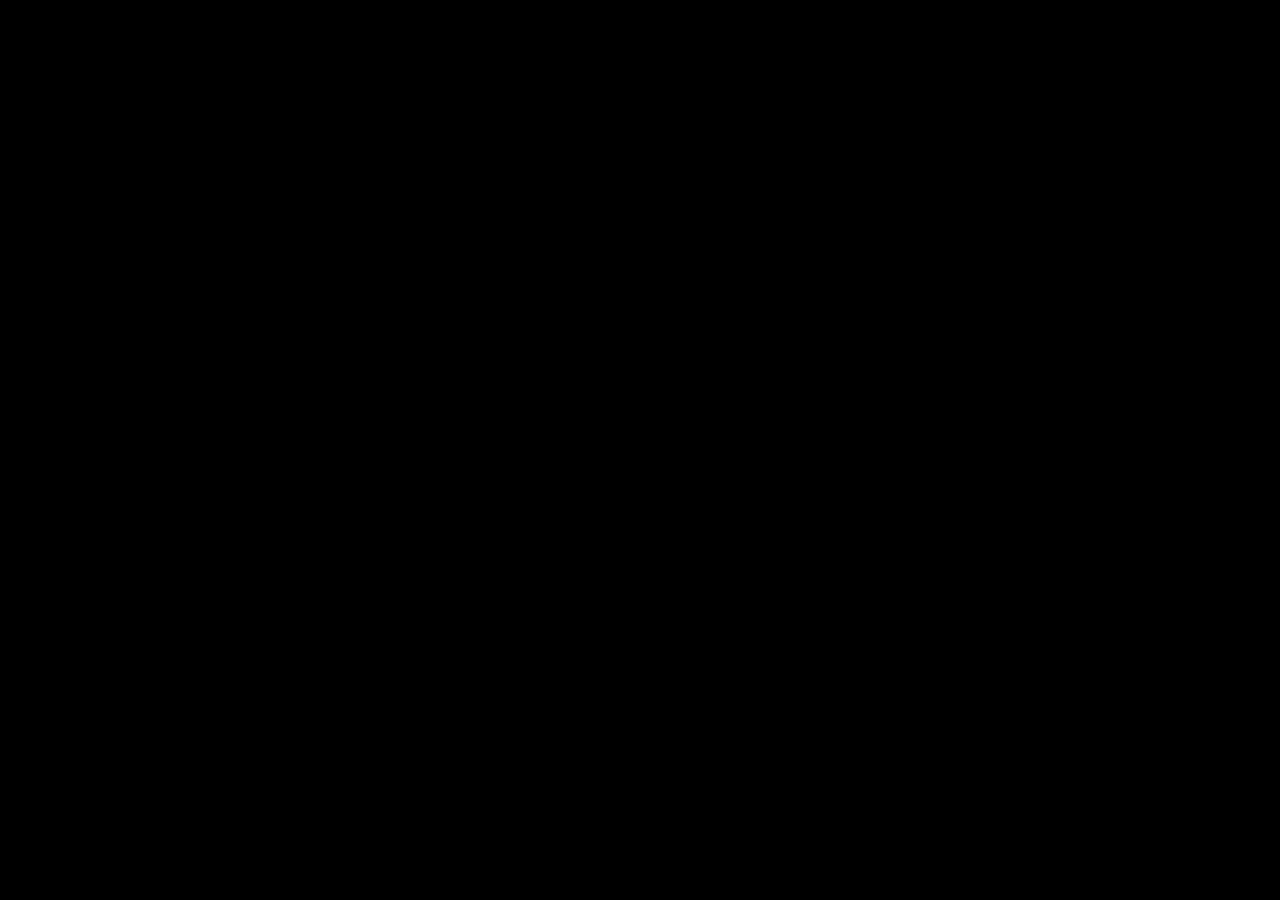
==== oauth-consent.html @ a987d594 "MCP: شکستن آدرس بلند توی صفحهٔ اجازه بدون کلاس جدید Co-Authored-By: Claude Opus 5.5 <noreply@anthrop" ====
<!DOCTYPE html>
<html lang="fa" dir="rtl">
<head>
<meta charset="UTF-8">
<meta name="viewport" content="width=device-width, initial-scale=1.0, viewport-fit=cover">
<title>مدار — اجازه به هوش مصنوعی</title>
<meta name="theme-color" content="#000000">
<meta name="robots" content="noindex">
<link rel="icon" type="image/png" sizes="32x32" href="./favicon-32.png">
<link rel="preconnect" href="https://fonts.googleapis.com">
<link rel="preconnect" href="https://fonts.gstatic.com" crossorigin>
<link href="https://fonts.googleapis.com/css2?family=Vazirmatn:wght@100;300;400;500;700;900&display=swap" rel="stylesheet">
<link rel="stylesheet" href="https://cdnjs.cloudflare.com/ajax/libs/font-awesome/6.4.0/css/all.min.css">
<link rel="stylesheet" href="./ui.css">
<link rel="stylesheet" href="./tailwind.css">
<script src="https://cdn.jsdelivr.net/npm/@supabase/supabase-js@2"></script>
</head>
<body class="text-slate-100 bg-slate-950">
<div id="app"></div>
<script>
/* «اجازه به هوش مصنوعی»: Supabase Auth's OAuth server sends an AI that wants to
   connect to مدار's MCP (supabase/functions/madar-mcp) here with
   ?authorization_id=…. Same origin and client as index.html, so a signed-in
   app means a signed-in page here; otherwise the same login form first. */
const SUPABASE_URL = 'https://byqowlvyupcusjjyxwaf.supabase.co';
const SUPABASE_ANON_KEY = 'eyJhbGciOiJIUzI1NiIsInR5cCI6IkpXVCJ9.eyJpc3MiOiJzdXBhYmFzZSIsInJlZiI6ImJ5cW93bHZ5dXBjdXNqanl4d2FmIiwicm9sZSI6ImFub24iLCJpYXQiOjE3ODc4MzAwMDUsImV4cCI6MjEwMzQwNjAwNX0.T2miyC7NU5u0bkyxA4JKtXML9RSiqeTzk-OAqvx59QM';
const sb = window.supabase.createClient(SUPABASE_URL, SUPABASE_ANON_KEY);
const authId = new URLSearchParams(location.search).get('authorization_id');
const app = document.getElementById('app');
const esc = s => String(s ?? '').replace(/[&<>"']/g, c => ({ '&':'&amp;', '<':'&lt;', '>':'&gt;', '"':'&quot;', "'":'&#39;' }[c]));
const fa = (n, c = '') => `<i class="fa-solid fa-${n} ${c}"></i>`;
const inputCls = 'w-full bg-slate-900 border border-slate-800 rounded-2xl p-4 text-sm text-slate-200 focus:ring-2 focus:ring-indigo-500/20 focus:border-indigo-500/50 focus:outline-none transition-all placeholder:text-slate-600';
const label = t => `<label class="text-[10px] font-black text-slate-600 tracking-widest">${t}</label>`;

function shell(inner){
  app.innerHTML = `
    <div class="min-h-screen flex items-center justify-center p-4">
      <div class="w-full max-w-sm bg-slate-950 border border-slate-800 rounded-3xl p-8 space-y-6 shadow-2xl">
        <div class="flex items-center gap-3">
          <div class="w-10 h-10 bg-indigo-600 rounded-xl flex items-center justify-center text-white shadow-lg shadow-indigo-900/20">${fa('circle-notch', 'text-xl')}</div>
          <div>
            <span class="text-2xl font-black text-white tracking-tight">مَدار</span>
            <p class="text-[10px] text-slate-500 font-medium">وصل کردن هوش مصنوعی</p>
          </div>
        </div>
        ${inner}
      </div>
    </div>`;
}
function message(text, icon = 'circle-exclamation'){
  shell(`<div class="bg-slate-900 border border-slate-800 rounded-2xl p-4 text-sm text-slate-300 flex items-center gap-3">${fa(icon, 'text-indigo-400')}<span>${text}</span></div>`);
}

function renderLogin(){
  shell(`
    <form class="space-y-6" onsubmit="submitLogin(event)">
      <p class="text-[11px] text-slate-500 font-medium">اول با حساب مدار وارد شو.</p>
      <div class="space-y-1.5">${label('ایمیل')}<input id="loginEmail" type="email" autocomplete="username" autocapitalize="none" autocorrect="off" spellcheck="false" required dir="ltr" class="${inputCls}"></div>
      <div class="space-y-1.5">${label('رمز عبور')}<input id="loginPassword" type="password" autocomplete="current-password" required dir="ltr" class="${inputCls}"></div>
      <button type="submit" id="loginSubmit" class="w-full py-4 bg-indigo-600 hover:bg-indigo-500 text-white rounded-2xl font-black shadow-lg shadow-indigo-900/40 transition-all disabled:opacity-50">ورود</button>
      <div class="text-[11px] font-bold text-rose-400 min-h-[1em]" id="loginError" role="alert"></div>
    </form>`);
}
async function submitLogin(e){
  e.preventDefault();
  const btn = document.getElementById('loginSubmit');
  const errEl = document.getElementById('loginError');
  btn.disabled = true; errEl.textContent = '';
  const { error } = await sb.auth.signInWithPassword({
    email: document.getElementById('loginEmail').value.replace(/[\s​-‏‪-‮⁦-⁩﻿]/g, '').toLowerCase(),
    password: document.getElementById('loginPassword').value,
  });
  if(error){
    btn.disabled = false;
    errEl.textContent = /invalid/i.test(error.message) ? 'ایمیل یا رمز عبور درست نیست.' : 'ورود انجام نشد — اینترنتت رو چک کن و دوباره امتحان کن.';
    return;
  }
  loadRequest();
}

async function loadRequest(){
  const { data:{ session } } = await sb.auth.getSession();
  if(!session) return renderLogin();
  const { data, error } = await sb.auth.oauth.getAuthorizationDetails(authId);
  if(error || !data) return message('این درخواست پیدا نشد یا منقضی شده. از خود هوش مصنوعی دوباره «وصل شو» رو بزن.');
  // already approved before → straight back to the AI
  if(!data.authorization_id && data.redirect_url){ location.href = data.redirect_url; return; }
  const name = data.client?.name || data.client?.client_name || 'یه برنامه';
  // the name is chosen by whoever registered the client; the return address is what really says who gets access
  // shown as the parsed host only (no userinfo/path, bidi and zero-width marks stripped) so it can't be dressed up
  let host = '';
  try{
    const u = new URL(data.redirect_uri || data.client?.redirect_uris?.[0] || '');
    if(u.protocol === 'https:' && !u.username && !u.password) host = u.host.replace(/[​-‏‪-‮⁦-⁩﻿]/g, '');
  }catch(_e){}
  const can = [
    ['eye', 'کارها، ایده‌ها، خریدها و بقیه‌ی بخش‌ها رو ببینه'],
    ['pen', 'کار تازه بسازه، برنامه‌ریزی کنه و تیک بزنه'],
    ['trash-can', 'چیزی رو پاک کنه (تا ۳۰ روز برمی‌گرده)'],
  ];
  shell(`
    <div class="space-y-1.5">
      ${label('درخواست دسترسی')}
      <div class="bg-slate-900 border border-slate-800 rounded-2xl p-4">
        <div class="text-lg font-black text-white" dir="auto">${esc(name)}</div>
        ${host
          ? `<div class="text-[11px] text-slate-500 font-medium" style="word-break:break-all" dir="ltr" title="${esc(host)}">${esc(host)}</div>`
          : `<div class="text-[11px] font-bold text-rose-400">آدرس برگشتش معتبر نیست — اجازه نده.</div>`}
      </div>
    </div>
    <div class="space-y-1.5">
      ${label('با حساب ' + esc(session.user.email) + ' می‌تونه')}
      <div class="space-y-2">
        ${can.map(([i, t]) => `<div class="flex items-center gap-3 text-sm text-slate-300"><span class="w-8 h-8 bg-indigo-600/10 text-indigo-400 rounded-xl flex items-center justify-center shrink-0">${fa(i, 'text-xs')}</span>${t}</div>`).join('')}
      </div>
    </div>
    <div class="flex gap-3">
      <button type="button" id="approveBtn" onclick="decide(true)" class="flex-1 py-4 bg-indigo-600 hover:bg-indigo-500 text-white rounded-2xl font-black shadow-lg shadow-indigo-900/40 transition-all disabled:opacity-50">اجازه بده</button>
      <button type="button" id="denyBtn" onclick="decide(false)" class="flex-1 py-4 bg-slate-900 border border-slate-800 hover:bg-slate-800 text-slate-300 rounded-2xl font-black transition-all disabled:opacity-50">نه</button>
    </div>
    <div class="text-[11px] font-bold text-rose-400 min-h-[1em]" id="decideError" role="alert"></div>`);
}
async function decide(ok){
  document.getElementById('approveBtn').disabled = true;
  document.getElementById('denyBtn').disabled = true;
  const { data, error } = ok
    ? await sb.auth.oauth.approveAuthorization(authId)
    : await sb.auth.oauth.denyAuthorization(authId);
  if(error){
    document.getElementById('decideError').textContent = 'نشد — دوباره امتحان کن.';
    document.getElementById('approveBtn').disabled = false;
    document.getElementById('denyBtn').disabled = false;
    return;
  }
  message(ok ? 'وصل شد. برگرد به هوش مصنوعی…' : 'رد شد.', ok ? 'circle-check' : 'circle-xmark');
  location.href = data.redirect_url;
}

// GitHub Pages can't send frame-ancestors / X-Frame-Options, so refuse to run inside a frame (clickjacking)
if(window.top !== window.self) document.body.innerHTML = '';
else if(!authId) message('این صفحه رو خود هوش مصنوعی موقع وصل شدن باز می‌کنه.', 'plug');
else loadRequest();
</script>
</body>
</html>
---- ui.css ----
/* Rules the UX Pilot screens define in their own <style> blocks, plus print and
   touch handling. Everything else comes from tailwind.css (see tailwind-build.html). */
body { font-family: 'Vazirmatn', sans-serif; background-color: #000; -webkit-tap-highlight-color: transparent; }
/* real titles can be one long unbroken word (a URL, an English term); let them wrap instead of widening the page */
#app :is(h1, h2, h3, h4, p) { overflow-wrap: anywhere; }
.custom-scrollbar::-webkit-scrollbar { width: 4px; }
.custom-scrollbar::-webkit-scrollbar-track { background: transparent; }
.custom-scrollbar::-webkit-scrollbar-thumb { background: #26262a; border-radius: 10px; }
.no-scrollbar::-webkit-scrollbar { display: none; }
.no-scrollbar { scrollbar-width: none; }
.bg-dark-surface { background-color: #0e0e10; }
.bg-dark-card { background-color: #1c1c1f; }
.border-dark { border-color: #404046; }
input[type="number"]::-webkit-inner-spin-button, input[type="number"]::-webkit-outer-spin-button { -webkit-appearance: none; margin: 0; }

/* hover-revealed row actions (each reference page names its own pair) */
.task-item:hover .task-actions, .repair-item:hover .repair-actions, .purchase-item:hover .purchase-actions,
.sub-card:hover .sub-actions, .idea-card:hover .idea-actions, .prompt-card:hover .prompt-actions,
.win-card:hover .win-actions, .care-item:hover .care-actions, .archive-item:hover .archive-actions,
.task-item:focus-within .task-actions, .repair-item:focus-within .repair-actions, .purchase-item:focus-within .purchase-actions,
.sub-card:focus-within .sub-actions, .idea-card:focus-within .idea-actions, .prompt-card:focus-within .prompt-actions,
.win-card:focus-within .win-actions, .care-item:focus-within .care-actions, .archive-item:focus-within .archive-actions { opacity: 1; }
/* a touch screen has no hover, so those actions are simply always there */
@media (hover: none) {
  .task-actions, .repair-actions, .purchase-actions, .sub-actions, .idea-actions, .prompt-actions,
  .win-actions, .care-actions, .archive-actions, .reveal { opacity: 1 !important; }
}

/* تسک‌ها (desktop) */
.task-list-item.active { background-color: rgba(142, 16, 28, 0.12); border-right: 4px solid #8e101c; }
/* تقویم (desktop) */
.calendar-grid { display: grid; grid-template-columns: repeat(7, 1fr); }
.calendar-day { min-height: 120px; border-bottom: 1px solid #26262a; border-left: 1px solid #26262a; padding: 12px; transition: all 0.2s; background-color: #000; position: relative; }
.calendar-day.out-month { opacity: .55; }
.calendar-day:hover { background-color: #0e0e10; }
.calendar-day.active { background-color: rgba(142, 16, 28, 0.12); box-shadow: inset 0 0 0 1px #bc1c28; z-index: 10; }
.task-dot { width: 4px; height: 4px; border-radius: 99px; }
/* switches (settings, mother) */
.switch-on { background-color: #8e101c; }
.switch-on-rose { background-color: #f43f5e; }
.switch-off { background-color: #404046; }
/* phone */
.active-tab { color: #f06868; }
.pill-active { background-color: rgba(142, 16, 28, 0.25); color: #f06868; border-color: rgba(188, 28, 40, 0.4); }
.tab-active { color: #f06868; border-bottom: 2px solid #bc1c28; }
/* #app so a page's own p-4 / px-4 (tailwind.css loads after this file) can't
   shrink the room kept under the 80px tab bar and hide the last row behind it */
#app .safe-area-bottom { padding-bottom: calc(env(safe-area-inset-bottom) + 104px); }
#app .safe-area-bottom-sm { padding-bottom: calc(env(safe-area-inset-bottom) + 20px); }
.pb-safe { padding-bottom: env(safe-area-inset-bottom); }
.prompt-card:active { transform: scale(0.98); }
.pick-chip.on { color: #f69694; background-color: rgb(188 28 40 / 0.2); border-color: rgb(188 28 40 / 0.2); }
.dragging { opacity: .4; }
/* «بخش‌ها» sheet: sits just above the tab bar; the list shows two rows (six
   tabs) and scrolls for the rest — taller while rearranging */
.tab-sheet { bottom: calc(env(safe-area-inset-bottom) + 100px); }
.tab-sheet-enter { animation: tab-sheet-in .18s ease-out; }
.tab-tile { height: 76px; }
.tab-sheet-list { max-height: calc(76px * 2 + 8px); }
.tab-sheet-list--edit { max-height: calc(76px * 3 + 16px); }
@keyframes tab-sheet-in { from { opacity: 0; transform: translateY(12px); } to { opacity: 1; transform: none; } }
/* خوانایی (تم سیاه و زرشکی). نوشتهٔ ریز طرح مرجع روی نمایشگر واقعی خونده نمی‌شه،
   پس اندازه‌ها یه پله بالاتر میان. #app از tailwind.css که بعد از این فایل لود می‌شه
   جلو می‌زنه. */
@media (max-width: 1199.98px) {
  #app .text-\[8px\] { font-size: 11.5px; }
  #app .text-\[9px\] { font-size: 12.5px; }
  #app .text-\[10px\] { font-size: 13px; }
  #app .text-\[11px\] { font-size: 14px; }
  #app .text-xs { font-size: 14.5px; line-height: 1.4rem; }
  #app .text-sm { font-size: 15.5px; line-height: 1.5rem; }
  #app .text-base { font-size: 16.5px; }
  #app .text-lg { font-size: 20px; }
  #app .text-xl { font-size: 21.5px; }
}
@media (min-width: 1200px) {
  #app .text-\[8px\] { font-size: 11px; }
  #app .text-\[9px\] { font-size: 12px; }
  #app .text-\[10px\] { font-size: 12.5px; }
  #app .text-\[11px\] { font-size: 13px; }
  #app .text-xs { font-size: 13.5px; line-height: 1.3rem; }
  #app .text-sm { font-size: 14.5px; line-height: 1.4rem; }
}
/* حروف فارسی با فاصله‌گذاری از هم می‌شکنن */
#app .tracking-widest, #app .tracking-wider, #app .tracking-wide { letter-spacing: 0; }
/* وزن ۹۰۰ توی نوشتهٔ ریز چشمه‌های حروف رو پر می‌کنه */
#app .font-black.text-\[8px\], #app .font-black.text-\[9px\], #app .font-black.text-\[10px\],
#app .font-black.text-\[11px\], #app .font-black.text-xs { font-weight: 700; }
/* ردیف‌های کم‌رنگ (انجام‌شده، قفسه) هنوز باید خونده بشن */
#app .opacity-70 { opacity: .92; }
#app .opacity-60 { opacity: .92; }
#app .opacity-50 { opacity: .88; }
#app .opacity-40 { opacity: .8; }
/* رنگ تگ‌ها رو کاربر انتخاب کرده؛ تیره‌هاش روی سیاه هم باید دیده بشن */
#app span[style^="color:"] { filter: brightness(1.25) saturate(1.15); }

/* the print sheet is invisible on screen; only it is printed */
.print-sheet { display: none; }
@media print {
  body { background: #fff !important; overflow: visible !important; }
  #app > *:not(.print-sheet) { display: none !important; }
  .print-sheet { display: block !important; color: #000; background: #fff; font-family: 'Vazirmatn', sans-serif; padding: 0; }
  .print-sheet h1 { font-size: 20px; font-weight: 700; margin-bottom: 4px; }
  .print-sheet .print-date { font-size: 13px; color: #333; margin-bottom: 20px; }
  .print-task { display: flex; align-items: flex-start; gap: 10px; padding: 10px 0; border-bottom: 1px solid #ccc; break-inside: avoid; }
  .print-checkbox { width: 16px; height: 16px; border: 2px solid #000; flex-shrink: 0; margin-top: 3px; }
  .print-checkbox.small { width: 12px; height: 12px; border-width: 1.5px; }
  .print-checkbox.checked { background: #000; }
  .print-task-title { font-size: 15px; font-weight: 700; color: #000; }
  .print-task-title.done { text-decoration: line-through; color: #666; }
  .print-task-meta { font-size: 12px; color: #444; margin-top: 4px; }
  .print-subtasks { margin-top: 6px; }
  .print-subtask { display: flex; align-items: center; gap: 6px; font-size: 12.5px; color: #222; margin-top: 4px; }
}
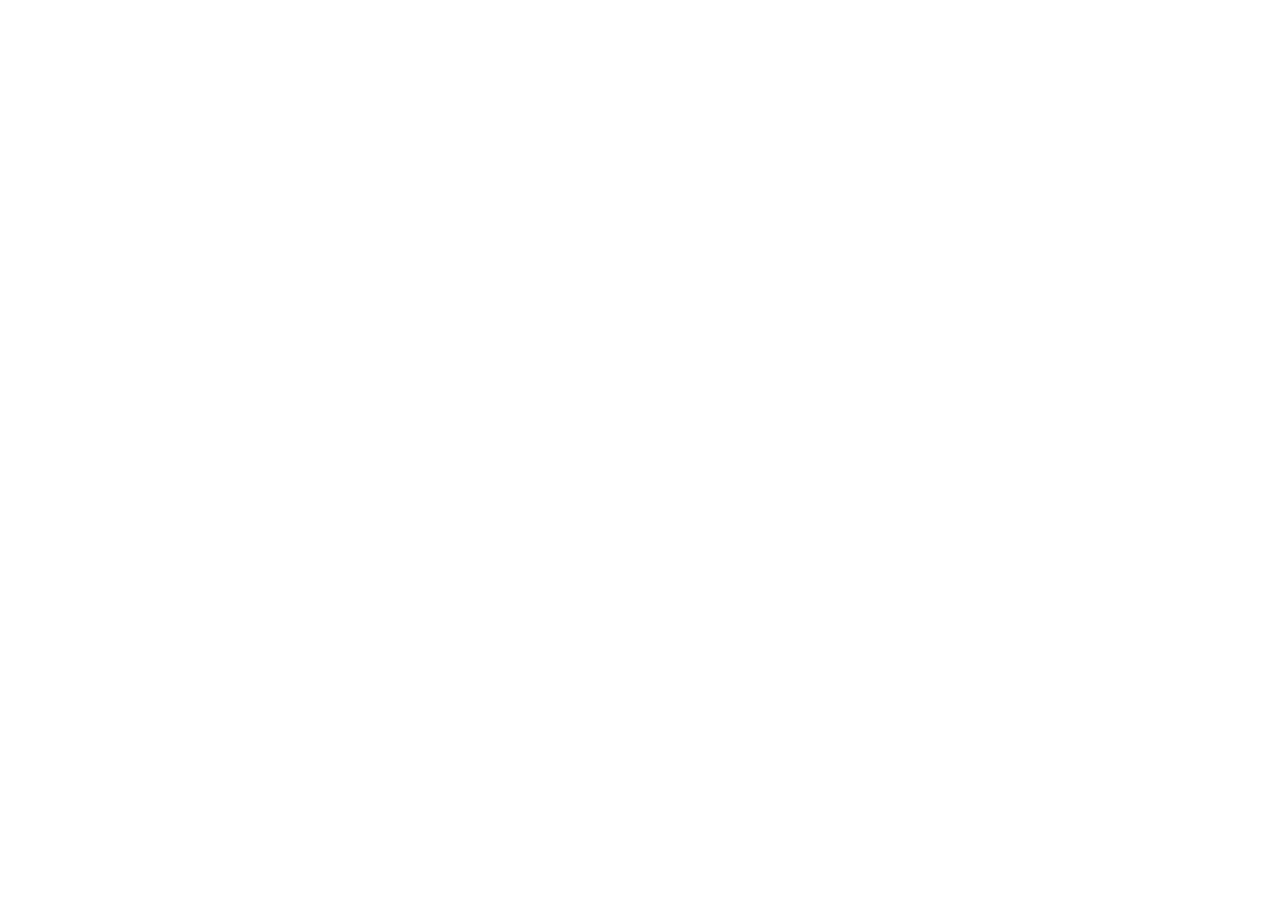
==== commit 7f6227bc: "هوشاور: «لنگر صبح» و «یه تمرین انگلیسی» کنار گذاشته شدن؛ داده‌ها می‌مونن کارت، قفل اول روز، پنجرهٔ ب" ====
--- a/oauth-consent.html
+++ b/oauth-consent.html
@@ -13,7 +13,8 @@
 <link rel="stylesheet" href="https://cdnjs.cloudflare.com/ajax/libs/font-awesome/6.4.0/css/all.min.css">
 <link rel="stylesheet" href="./ui.css">
 <link rel="stylesheet" href="./tailwind.css">
-<script src="https://cdn.jsdelivr.net/npm/@supabase/supabase-js@2"></script>
+<!-- pinned + integrity: this page hands out access to the whole account, so a changed CDN file must not run here -->
+<script src="https://cdn.jsdelivr.net/npm/@supabase/supabase-js@2.119.0/dist/umd/supabase.min.js" integrity="sha384-gnyZit14c5lnGcarmA166QQjjJXpucw25ogZXuwH3HxxY904zHkBqmxVpelsPorb" crossorigin="anonymous"></script>
 </head>
 <body class="text-slate-100 bg-slate-950">
 <div id="app"></div>
@@ -21,7 +22,8 @@
 /* «اجازه به هوش مصنوعی»: Supabase Auth's OAuth server sends an AI that wants to
    connect to مدار's MCP (supabase/functions/madar-mcp) here with
    ?authorization_id=…. Same origin and client as index.html, so a signed-in
-   app means a signed-in page here; otherwise the same login form first. */
+   app means a signed-in page here; otherwise the same login form first.
+   Opened without authorization_id it lists the connected AIs, each with «قطع کن». */
 const SUPABASE_URL = 'https://byqowlvyupcusjjyxwaf.supabase.co';
 const SUPABASE_ANON_KEY = 'eyJhbGciOiJIUzI1NiIsInR5cCI6IkpXVCJ9.eyJpc3MiOiJzdXBhYmFzZSIsInJlZiI6ImJ5cW93bHZ5dXBjdXNqanl4d2FmIiwicm9sZSI6ImFub24iLCJpYXQiOjE3ODc4MzAwMDUsImV4cCI6MjEwMzQwNjAwNX0.T2miyC7NU5u0bkyxA4JKtXML9RSiqeTzk-OAqvx59QM';
 const sb = window.supabase.createClient(SUPABASE_URL, SUPABASE_ANON_KEY);
@@ -75,8 +77,123 @@
     errEl.textContent = /invalid/i.test(error.message) ? 'ایمیل یا رمز عبور درست نیست.' : 'ورود انجام نشد — اینترنتت رو چک کن و دوباره امتحان کن.';
     return;
   }
-  loadRequest();
-}
+  start();
+}
+
+// return addresses of the AI services the user actually uses; anything else gets a red warning
+const KNOWN_HOSTS = ['claude.ai', 'claude.com', 'gemini.google.com', 'chatgpt.com', 'chat.openai.com'];
+const LOOPBACK = ['localhost', '127.0.0.1', '[::1]'];
+const BIDI = /[​-‏‪-‮⁦-⁩﻿]/g;
+/* the redirect URI → { name: hostname to show, known }. https only, except the
+   loopback callbacks desktop/CLI clients use; userinfo or an unparsable URI → null. */
+function returnHost(uri){
+  let u;
+  try{ u = new URL(uri); }catch(_e){ return null; }
+  if(u.username || u.password) return null;
+  const h = u.hostname.replace(/\.$/, '').toLowerCase();
+  // a program on this computer (desktop/CLI tools): not one of the known services, so it gets its own notice
+  if(LOOPBACK.includes(h)) return (u.protocol === 'http:' || u.protocol === 'https:') ? { name:h, known:false, local:true } : null;
+  if(u.protocol !== 'https:') return null;
+  return { name:h.replace(BIDI, ''), known:KNOWN_HOSTS.some(k => h === k || h.endsWith('.' + k)) };
+}
+
+/* «کارهای اخیر هوش مصنوعی»: mcp_history (mcp_history.sql). Undo goes through
+   madar-mcp's undo_changes with the user's own session, so the page and the AI
+   share one undo path; the undo is itself listed and can be undone. */
+const MCP_URL = SUPABASE_URL + '/functions/v1/madar-mcp';
+const ACTION = { create:['plus', 'ساخت'], update:['pen', 'تغییر'], delete:['trash-can', 'حذف'], undo:['rotate-left', ''] };
+const SECTION_FA = { tasks:'کارها', subtasks:'زیرکارها', tags:'تگ‌ها', tag_goals:'هدف تگ‌ها', recurring_templates:'کارهای تکراری', ideas:'ایده‌ها',
+  prompts:'پرامپت‌ها', purchases:'خریدها', subscriptions:'اشتراک‌ها', wins:'بردها', mother_care:'مادر', mother_care_items:'مادر',
+  home_repairs:'تعمیرات', home_repair_parts:'قطعه‌ها', home_maintenance:'نگهداری خونه', english_homework:'انگلیسی', english_chunks:'انگلیسی',
+  english_settings:'انگلیسی', english_practice:'انگلیسی' };
+const whenFa = iso => new Date(iso).toLocaleString('fa-IR', { month:'long', day:'numeric', hour:'2-digit', minute:'2-digit' });
+
+function historyRow(h, names){
+  const [icon, verb] = ACTION[h.action] || ['circle', h.action];
+  const who = h.client ? (names[h.client] || 'هوش مصنوعیِ قطع‌شده') : 'خودت';
+  const title = (verb ? verb + ': ' : '') + (h.label || '');
+  return `<div class="bg-slate-900 border border-slate-800 rounded-2xl p-4 flex items-start gap-3 ${h.undone_at ? 'opacity-60' : ''}">
+    <span class="w-8 h-8 bg-indigo-600/10 text-indigo-400 rounded-xl flex items-center justify-center shrink-0">${fa(icon, 'text-xs')}</span>
+    <div class="flex-1 min-w-0">
+      <div class="text-sm font-black text-white" dir="auto" style="word-break:break-word">${esc(title)}</div>
+      ${h.detail ? `<div class="text-[11px] text-slate-400 font-medium" dir="auto" style="word-break:break-word">${esc(h.detail.length > 140 ? h.detail.slice(0, 140) + '…' : h.detail)}</div>` : ''}
+      <div class="text-[11px] text-slate-500 font-medium">${esc(SECTION_FA[h.section] || h.section)} · ${esc(who)} · ${esc(whenFa(h.created_at))}</div>
+    </div>
+    ${h.undone_at
+      ? `<span class="text-[11px] text-slate-500 font-bold shrink-0">برگشت خورد</span>`
+      : `<button type="button" data-id="${esc(h.id)}" onclick="undoChange(this.dataset.id, this)" class="py-2 px-3 bg-slate-950 border border-slate-800 hover:bg-slate-800 text-indigo-400 rounded-xl text-xs font-black transition-all disabled:opacity-50 shrink-0">برگردون</button>`}
+  </div>`;
+}
+async function undoChange(id, btn){
+  if(!id) return;
+  btn.disabled = true;
+  const errEl = document.getElementById('grantError');
+  errEl.textContent = '';
+  try{
+    const { data:{ session } } = await sb.auth.getSession();
+    if(!session) return renderLogin();
+    const res = await fetch(MCP_URL, {
+      method:'POST',
+      headers:{ 'Content-Type':'application/json', Authorization:'Bearer ' + session.access_token },
+      body: JSON.stringify({ jsonrpc:'2.0', id:1, method:'tools/call', params:{ name:'undo_changes', arguments:{ change_ids:[id] } } }),
+    });
+    const body = await res.json();
+    if(!res.ok || body.error || body.result?.isError) throw new Error(body.error?.message || body.result?.content?.[0]?.text || res.status);
+    const partly = body.result?.structuredContent?.undone?.[0]?.partly;
+    await loadGrants();
+    if(partly?.length) document.getElementById('grantError').textContent = 'برگشت، ولی یه بخشش جا نیفتاد: ' + partly.join(' · ');
+  }catch(_e){
+    btn.disabled = false;
+    errEl.textContent = 'برگردوندن نشد — دوباره امتحان کن.';
+  }
+}
+
+async function loadGrants(){
+  const { data:{ session } } = await sb.auth.getSession();
+  if(!session) return renderLogin();
+  const [{ data, error }, hist] = await Promise.all([
+    sb.auth.oauth.listGrants(),
+    sb.from('mcp_history').select('id,action,section,label,detail,client,created_at,undone_at').order('created_at', { ascending:false }).limit(50),
+  ]);
+  if(error) return message('فهرست وصل‌ها نیومد — دوباره امتحان کن.');
+  const grants = Array.isArray(data) ? data : (data?.grants || []);
+  const names = {};
+  for(const g of grants){ const c = g.client || {}; const id = c.client_id || c.id || g.client_id; if(id) names[id] = c.client_name || c.name || 'بی‌نام'; }
+  const history = hist.error ? null : (hist.data || []);
+  shell(`
+    <div class="space-y-1.5">
+      ${label('هوش مصنوعی‌هایی که به مدار وصلن')}
+      ${grants.length ? `<div class="space-y-2">${grants.map(g => {
+        const c = g.client || {};
+        const id = c.client_id || c.id || g.client_id || '';
+        const when = g.granted_at ? new Date(g.granted_at).toLocaleDateString('fa-IR') : '';
+        return `<div class="bg-slate-900 border border-slate-800 rounded-2xl p-4 flex items-center gap-3">
+          <div class="flex-1"><div class="text-sm font-black text-white" dir="auto">${esc(c.client_name || c.name || 'بی‌نام')}</div>${when ? `<div class="text-[11px] text-slate-500 font-medium">از ${esc(when)}</div>` : ''}</div>
+          <button type="button" data-id="${esc(id)}" onclick="revoke(this.dataset.id, this)" class="py-2 px-3 bg-slate-950 border border-slate-800 hover:bg-slate-800 text-rose-400 rounded-xl text-xs font-black transition-all disabled:opacity-50">قطع کن</button>
+        </div>`;
+      }).join('')}</div>`
+      : `<div class="bg-slate-900 border border-slate-800 rounded-2xl p-4 text-sm text-slate-300">هیچ هوش مصنوعی‌ای وصل نیست.</div>`}
+    </div>
+    <div class="text-[11px] font-bold text-rose-400 min-h-[1em]" id="grantError" role="alert"></div>
+    <div class="space-y-1.5">
+      ${label('کارهای اخیر هوش مصنوعی (۳۰ روز)')}
+      ${history === null
+        ? `<div class="bg-slate-900 border border-slate-800 rounded-2xl p-4 text-sm text-slate-300">فهرست تغییرها نیومد — صفحه رو دوباره باز کن.</div>`
+        : history.length
+          ? `<div class="space-y-2">${history.map(h => historyRow(h, names)).join('')}</div>`
+          : `<div class="bg-slate-900 border border-slate-800 rounded-2xl p-4 text-sm text-slate-300">هنوز هوش مصنوعی‌ای چیزی رو عوض نکرده.</div>`}
+    </div>
+    <a href="./" class="block w-full py-4 bg-slate-900 border border-slate-800 hover:bg-slate-800 text-slate-300 rounded-2xl font-black text-center transition-all">${fa('arrow-right', 'ml-1')} برگشت به مدار</a>`);
+}
+async function revoke(clientId, btn){
+  if(!clientId) return;
+  btn.disabled = true;
+  const { error } = await sb.auth.oauth.revokeGrant({ clientId });
+  if(error){ btn.disabled = false; document.getElementById('grantError').textContent = 'نشد — دوباره امتحان کن.'; return; }
+  loadGrants();
+}
+
+function start(){ return authId ? loadRequest() : loadGrants(); }
 
 async function loadRequest(){
   const { data:{ session } } = await sb.auth.getSession();
@@ -87,12 +204,9 @@
   if(!data.authorization_id && data.redirect_url){ location.href = data.redirect_url; return; }
   const name = data.client?.name || data.client?.client_name || 'یه برنامه';
   // the name is chosen by whoever registered the client; the return address is what really says who gets access
-  // shown as the parsed host only (no userinfo/path, bidi and zero-width marks stripped) so it can't be dressed up
-  let host = '';
-  try{
-    const u = new URL(data.redirect_uri || data.client?.redirect_uris?.[0] || '');
-    if(u.protocol === 'https:' && !u.username && !u.password) host = u.host.replace(/[​-‏‪-‮⁦-⁩﻿]/g, '');
-  }catch(_e){}
+  // shown as the parsed hostname only (no userinfo/port/path, bidi and zero-width marks stripped) so it can't be dressed up
+  const ret = returnHost(data.redirect_uri || data.client?.redirect_uris?.[0] || '');
+  const host = ret ? ret.name : '';
   const can = [
     ['eye', 'کارها، ایده‌ها، خریدها و بقیه‌ی بخش‌ها رو ببینه'],
     ['pen', 'کار تازه بسازه، برنامه‌ریزی کنه و تیک بزنه'],
@@ -104,7 +218,10 @@
       <div class="bg-slate-900 border border-slate-800 rounded-2xl p-4">
         <div class="text-lg font-black text-white" dir="auto">${esc(name)}</div>
         ${host
-          ? `<div class="text-[11px] text-slate-500 font-medium" style="word-break:break-all" dir="ltr" title="${esc(host)}">${esc(host)}</div>`
+          ? `<div class="text-[11px] text-slate-500 font-medium" style="word-break:break-all" dir="ltr" title="${esc(host)}">${esc(host)}</div>
+             ${ret.known ? ''
+               : ret.local ? `<div class="text-[11px] font-bold text-amber-500 mt-2">این یه برنامه روی همین کامپیوتره (مثل Gemini CLI). فقط اگه خودت همین الان از اون برنامه «وصل شو» رو زدی، اجازه بده.</div>`
+               : `<div class="text-[11px] font-bold text-rose-400 mt-2">این آدرس مال Claude، Gemini یا ChatGPT نیست. اگه خودت الان وصلش نکردی، اجازه نده.</div>`}`
           : `<div class="text-[11px] font-bold text-rose-400">آدرس برگشتش معتبر نیست — اجازه نده.</div>`}
       </div>
     </div>
@@ -138,8 +255,7 @@
 
 // GitHub Pages can't send frame-ancestors / X-Frame-Options, so refuse to run inside a frame (clickjacking)
 if(window.top !== window.self) document.body.innerHTML = '';
-else if(!authId) message('این صفحه رو خود هوش مصنوعی موقع وصل شدن باز می‌کنه.', 'plug');
-else loadRequest();
+else start();
 </script>
 </body>
 </html>
--- a/ui.css
+++ b/ui.css
@@ -1,16 +1,16 @@
 /* Rules the UX Pilot screens define in their own <style> blocks, plus print and
    touch handling. Everything else comes from tailwind.css (see tailwind-build.html). */
-body { font-family: 'Vazirmatn', sans-serif; background-color: #000; -webkit-tap-highlight-color: transparent; }
+body { font-family: 'Vazirmatn', sans-serif; background-color: rgb(var(--page)); -webkit-tap-highlight-color: transparent; }
 /* real titles can be one long unbroken word (a URL, an English term); let them wrap instead of widening the page */
 #app :is(h1, h2, h3, h4, p) { overflow-wrap: anywhere; }
 .custom-scrollbar::-webkit-scrollbar { width: 4px; }
 .custom-scrollbar::-webkit-scrollbar-track { background: transparent; }
-.custom-scrollbar::-webkit-scrollbar-thumb { background: #26262a; border-radius: 10px; }
+.custom-scrollbar::-webkit-scrollbar-thumb { background: rgb(var(--b-slate-800)); border-radius: 10px; }
 .no-scrollbar::-webkit-scrollbar { display: none; }
 .no-scrollbar { scrollbar-width: none; }
-.bg-dark-surface { background-color: #0e0e10; }
-.bg-dark-card { background-color: #1c1c1f; }
-.border-dark { border-color: #404046; }
+.bg-dark-surface { background-color: rgb(var(--c-slate-900)); }
+.bg-dark-card { background-color: rgb(var(--c-slate-800)); }
+.border-dark { border-color: rgb(var(--b-slate-700)); }
 input[type="number"]::-webkit-inner-spin-button, input[type="number"]::-webkit-outer-spin-button { -webkit-appearance: none; margin: 0; }
 
 /* hover-revealed row actions (each reference page names its own pair) */
@@ -27,29 +27,29 @@
 }
 
 /* تسک‌ها (desktop) */
-.task-list-item.active { background-color: rgba(142, 16, 28, 0.12); border-right: 4px solid #8e101c; }
+.task-list-item.active { background-color: rgb(var(--c-indigo-600) / 0.12); border-right: 4px solid rgb(var(--c-indigo-600)); }
 /* تقویم (desktop) */
 .calendar-grid { display: grid; grid-template-columns: repeat(7, 1fr); }
-.calendar-day { min-height: 120px; border-bottom: 1px solid #26262a; border-left: 1px solid #26262a; padding: 12px; transition: all 0.2s; background-color: #000; position: relative; }
+.calendar-day { min-height: 120px; border-bottom: 1px solid rgb(var(--b-slate-800)); border-left: 1px solid rgb(var(--b-slate-800)); padding: 12px; transition: all 0.2s; background-color: rgb(var(--c-slate-950)); position: relative; }
 .calendar-day.out-month { opacity: .55; }
-.calendar-day:hover { background-color: #0e0e10; }
-.calendar-day.active { background-color: rgba(142, 16, 28, 0.12); box-shadow: inset 0 0 0 1px #bc1c28; z-index: 10; }
+.calendar-day:hover { background-color: rgb(var(--c-slate-900)); }
+.calendar-day.active { background-color: rgb(var(--c-indigo-600) / 0.12); box-shadow: inset 0 0 0 1px rgb(var(--c-indigo-500)); z-index: 10; }
 .task-dot { width: 4px; height: 4px; border-radius: 99px; }
 /* switches (settings, mother) */
-.switch-on { background-color: #8e101c; }
-.switch-on-rose { background-color: #f43f5e; }
-.switch-off { background-color: #404046; }
+.switch-on { background-color: rgb(var(--c-indigo-600)); }
+.switch-on-rose { background-color: rgb(var(--c-rose-500)); }
+.switch-off { background-color: rgb(var(--b-slate-700)); }
 /* phone */
-.active-tab { color: #f06868; }
-.pill-active { background-color: rgba(142, 16, 28, 0.25); color: #f06868; border-color: rgba(188, 28, 40, 0.4); }
-.tab-active { color: #f06868; border-bottom: 2px solid #bc1c28; }
+.active-tab { color: rgb(var(--t-indigo-400)); }
+.pill-active { background-color: rgb(var(--c-indigo-600) / 0.25); color: rgb(var(--t-indigo-400)); border-color: rgb(var(--c-indigo-500) / 0.4); }
+.tab-active { color: rgb(var(--t-indigo-400)); border-bottom: 2px solid rgb(var(--c-indigo-500)); }
 /* #app so a page's own p-4 / px-4 (tailwind.css loads after this file) can't
    shrink the room kept under the 80px tab bar and hide the last row behind it */
 #app .safe-area-bottom { padding-bottom: calc(env(safe-area-inset-bottom) + 104px); }
 #app .safe-area-bottom-sm { padding-bottom: calc(env(safe-area-inset-bottom) + 20px); }
 .pb-safe { padding-bottom: env(safe-area-inset-bottom); }
 .prompt-card:active { transform: scale(0.98); }
-.pick-chip.on { color: #f69694; background-color: rgb(188 28 40 / 0.2); border-color: rgb(188 28 40 / 0.2); }
+.pick-chip.on { color: rgb(var(--t-indigo-300)); background-color: rgb(var(--c-indigo-500) / 0.2); border-color: rgb(var(--c-indigo-500) / 0.2); }
 .dragging { opacity: .4; }
 /* «بخش‌ها» sheet: sits just above the tab bar; the list shows two rows (six
    tabs) and scrolls for the rest — taller while rearranging */
@@ -59,7 +59,7 @@
 .tab-sheet-list { max-height: calc(76px * 2 + 8px); }
 .tab-sheet-list--edit { max-height: calc(76px * 3 + 16px); }
 @keyframes tab-sheet-in { from { opacity: 0; transform: translateY(12px); } to { opacity: 1; transform: none; } }
-/* خوانایی (تم سیاه و زرشکی). نوشتهٔ ریز طرح مرجع روی نمایشگر واقعی خونده نمی‌شه،
+/* خوانایی (همهٔ پوسته‌ها). نوشتهٔ ریز طرح مرجع روی نمایشگر واقعی خونده نمی‌شه،
    پس اندازه‌ها یه پله بالاتر میان. #app از tailwind.css که بعد از این فایل لود می‌شه
    جلو می‌زنه. */
 @media (max-width: 1199.98px) {
@@ -91,8 +91,8 @@
 #app .opacity-60 { opacity: .92; }
 #app .opacity-50 { opacity: .88; }
 #app .opacity-40 { opacity: .8; }
-/* رنگ تگ‌ها رو کاربر انتخاب کرده؛ تیره‌هاش روی سیاه هم باید دیده بشن */
-#app span[style^="color:"] { filter: brightness(1.25) saturate(1.15); }
+/* رنگ تگ‌ها رو کاربر انتخاب کرده؛ تیره‌هاش روی پس‌زمینهٔ تیره هم باید دیده بشن (--tag-text-filter در themes.css) */
+#app span[style^="color:"] { filter: var(--tag-text-filter); }
 
 /* the print sheet is invisible on screen; only it is printed */
 .print-sheet { display: none; }
